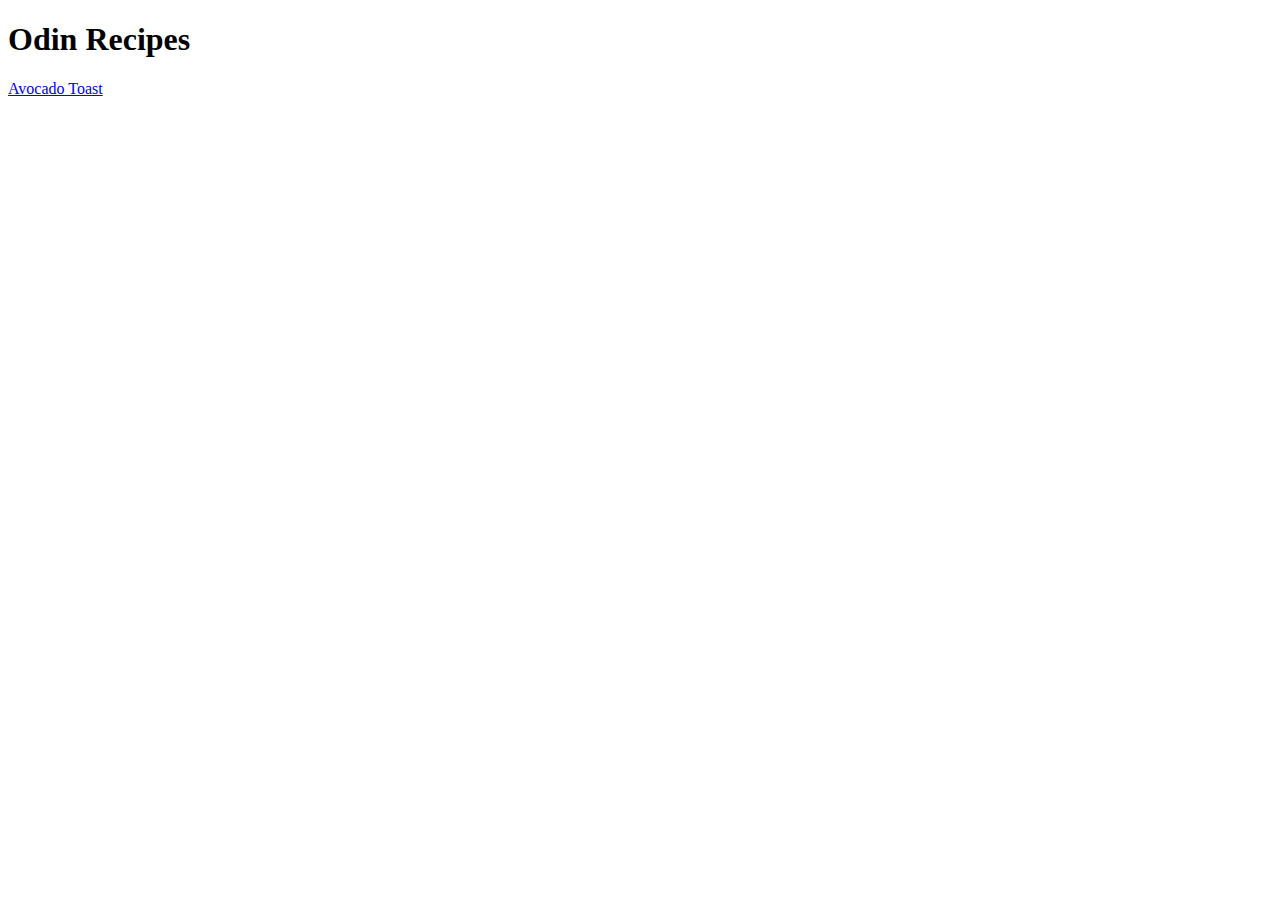
==== index.html @ 6877d402 "Created first recipe." ====
<!DOCTYPE html>
<html lang="en">
<head>
	<meta charset="UTF-8">
	<meta name="viewport" content="width=device-width, initial-scale=1.0">
	<title>Odin Recipe Project</title>
</head>
<body>
	<h1>Odin Recipes</h1>
	<a href="recipes/avocadotoast.html">Avocado Toast</a>
</body>
</html>
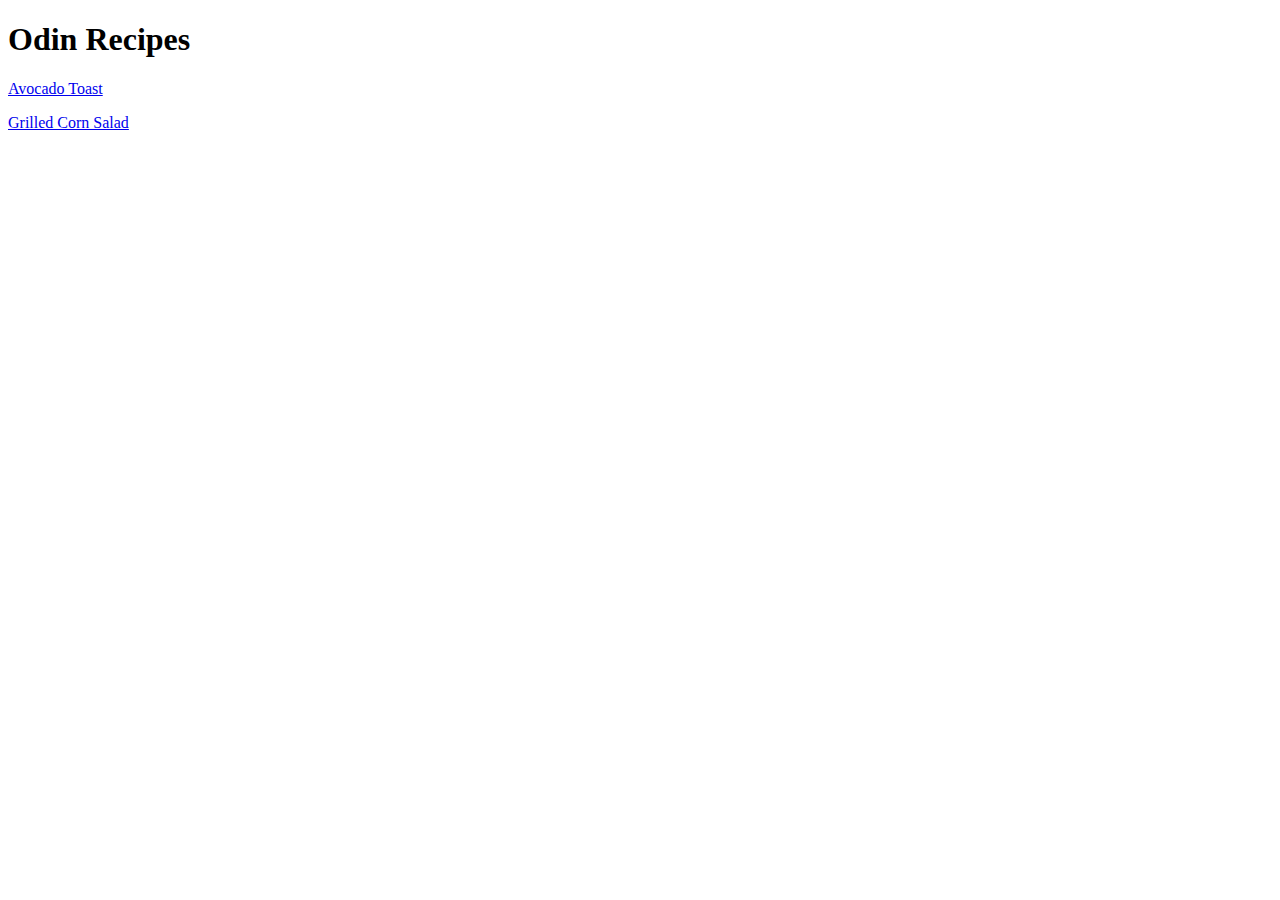
==== commit 3a83114e: "Formatting changes" ====
--- a/index.html
+++ b/index.html
@@ -7,6 +7,11 @@
 </head>
 <body>
 	<h1>Odin Recipes</h1>
+	<p>
 	<a href="recipes/avocadotoast.html">Avocado Toast</a>
+	</p>
+	<p>
+	<a href="recipes/grilledcornsalad.html">Grilled Corn Salad</a>
+	</p>
 </body>
 </html>